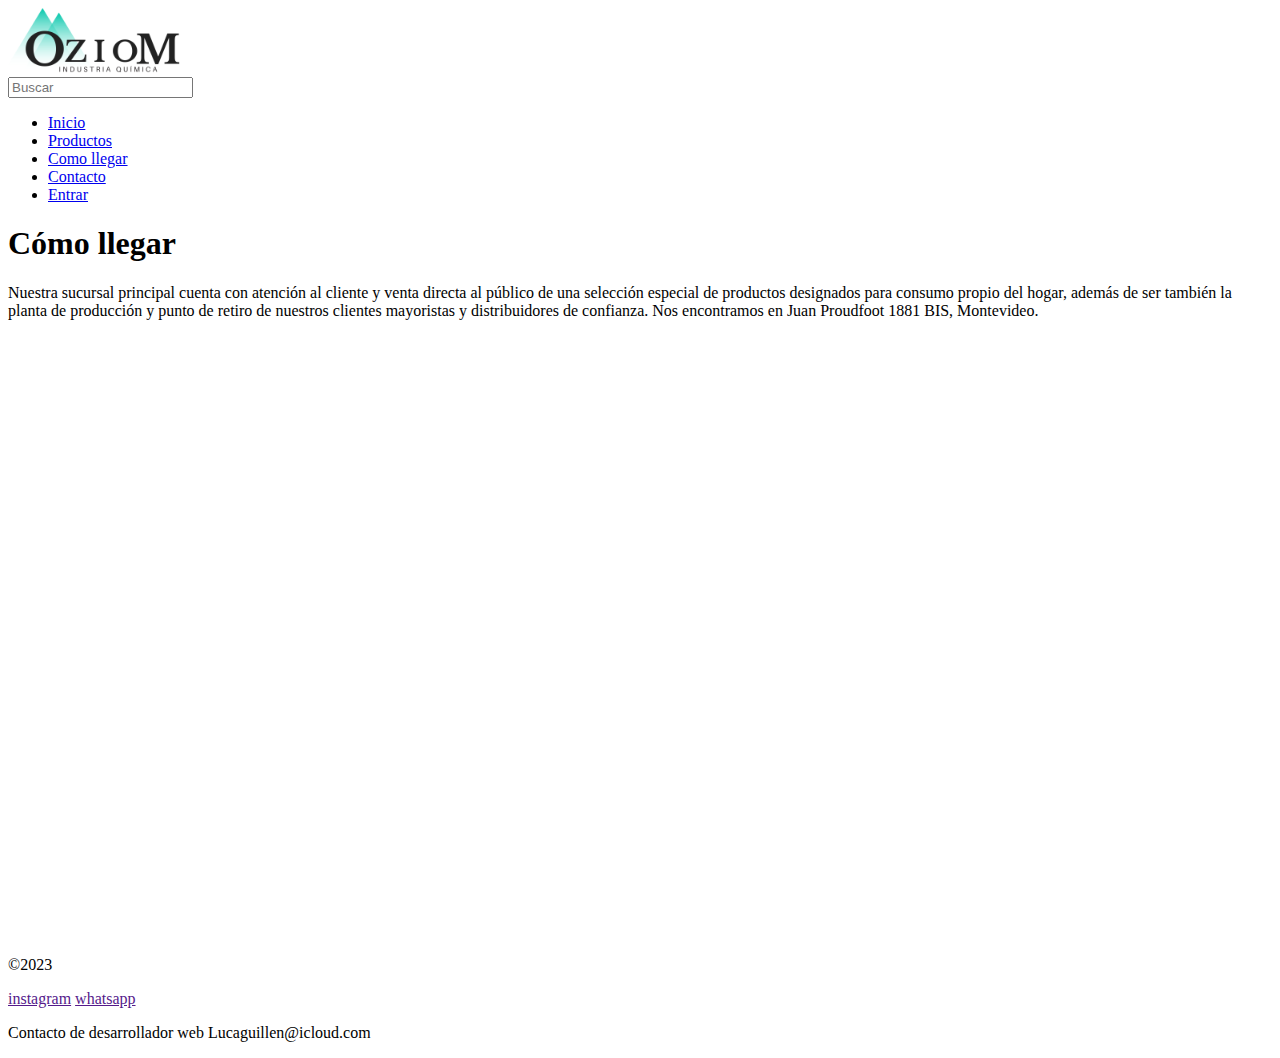
==== paginas/como_llegar.html @ 542edb9c "primer comit" ====
<!DOCTYPE html>
<html lang="en">
<head>
    <meta charset="UTF-8">
    <meta http-equiv="X-UA-Compatible" content="IE=edge">
    <meta name="viewport" content="width=device-width, initial-scale=1.0"> 
    <link rel="preconnect" href="https://fonts.googleapis.com">
    <link rel="preconnect" href="https://fonts.gstatic.com" crossorigin>
    <link href="https://fonts.googleapis.com/css2?family=Lato:wght@300;700&display=swap" rel="stylesheet">
    <link href="https://cdn.jsdelivr.net/npm/bootstrap@5.3.0-alpha1/dist/css/bootstrap.min.css" rel="stylesheet" integrity="sha384-GLhlTQ8iRABdZLl6O3oVMWSktQOp6b7In1Zl3/Jr59b6EGGoI1aFkw7cmDA6j6gD" crossorigin="anonymous">
    <link rel="shortcut icon" href="../img/favicon.ico" type="image/x-icon">
    <link rel="stylesheet" href="../css/Style.css">
    <title>Como llegar</title> 
</head>
<body>
    
    <header class="header">
        
        <div class="logo"> 
            <a href="../index.html">
                <img class="logo__img" src="../img/logo_oziom_grande.png" alt="Logo principal" width="200" height="auto">
            </a>
        </div>

        <div class="header__barra">
            <input type="text" placeholder="Buscar">
        </div>
        
        <nav class="header__menu">
            <ul class="menu">
                <li><a class="menu__item" href="../index.html">Inicio</a></li>
                <li><a class="menu__item" href="./productos.html">Productos</a></li>
                <li><a class="menu__item" href="./como_llegar.html">Como llegar</a></li>
                <li><a class="menu__item" href="./contacto.html">Contacto</a></li>
                <li><a class="menu__item" href="./entrar.html">Entrar</a></li>
            </ul>
        </nav>
        
    </header>

    <section class="sectionProductos">
        
        <div class="menu">
            <h1>Cómo llegar</h1>
        </div>
        
        <p class="menu">Nuestra sucursal principal cuenta con atención al cliente y venta directa al público de una selección especial de productos designados para consumo propio del hogar, además de ser también la planta de producción y punto de retiro de nuestros clientes mayoristas y distribuidores de confianza.
        Nos encontramos en Juan Proudfoot 1881 BIS, Montevideo.</p>

        
    </section>

    

    <div id="mapa" class="sectionProductos" >
        <iframe class="iframemapa" src="https://www.google.com/maps/embed?pb=!1m18!1m12!1m3!1d3275.9022349490483!2d-56.222128268620374!3d-34.80840141318508!2m3!1f0!2f0!3f0!3m2!1i1024!2i768!4f13.1!3m3!1m2!1s0x95a1d4bb025615b7%3A0xac932bcc52befa1b!2sJuan%20Proudfoot%201881%2C%2012400%20Montevideo%2C%20Departamento%20de%20Montevideo!5e0!3m2!1ses-419!2suy!4v1679272715109!5m2!1ses-419!2suy" width="800" height="600" style="border:0;" allowfullscreen="" loading="lazy" referrerpolicy="no-referrer-when-downgrade"></iframe>

    </div>

    <footer class="footer" >

        <P class="footer__copy">&COPY;2023</P>

        <div class="footer__iconos">
            <a class="footer__redes" href="">instagram</a>
            <a class="footer__redes" href="">whatsapp</a>
        </div>

        <div class="footer__creditos">
            <p class="footer__creditostexto">Contacto de desarrollador web Lucaguillen@icloud.com</p>
        </div>

    </footer>
    <script src="https://cdn.jsdelivr.net/npm/@popperjs/core@2.11.6/dist/umd/popper.min.js" integrity="sha384-oBqDVmMz9ATKxIep9tiCxS/Z9fNfEXiDAYTujMAeBAsjFuCZSmKbSSUnQlmh/jp3" crossorigin="anonymous"></script>
    <script src="https://cdn.jsdelivr.net/npm/bootstrap@5.3.0-alpha1/dist/js/bootstrap.min.js" integrity="sha384-mQ93GR66B00ZXjt0YO5KlohRA5SY2XofN4zfuZxLkoj1gXtW8ANNCe9d5Y3eG5eD" crossorigin="anonymous"></script>
</body>
</html>
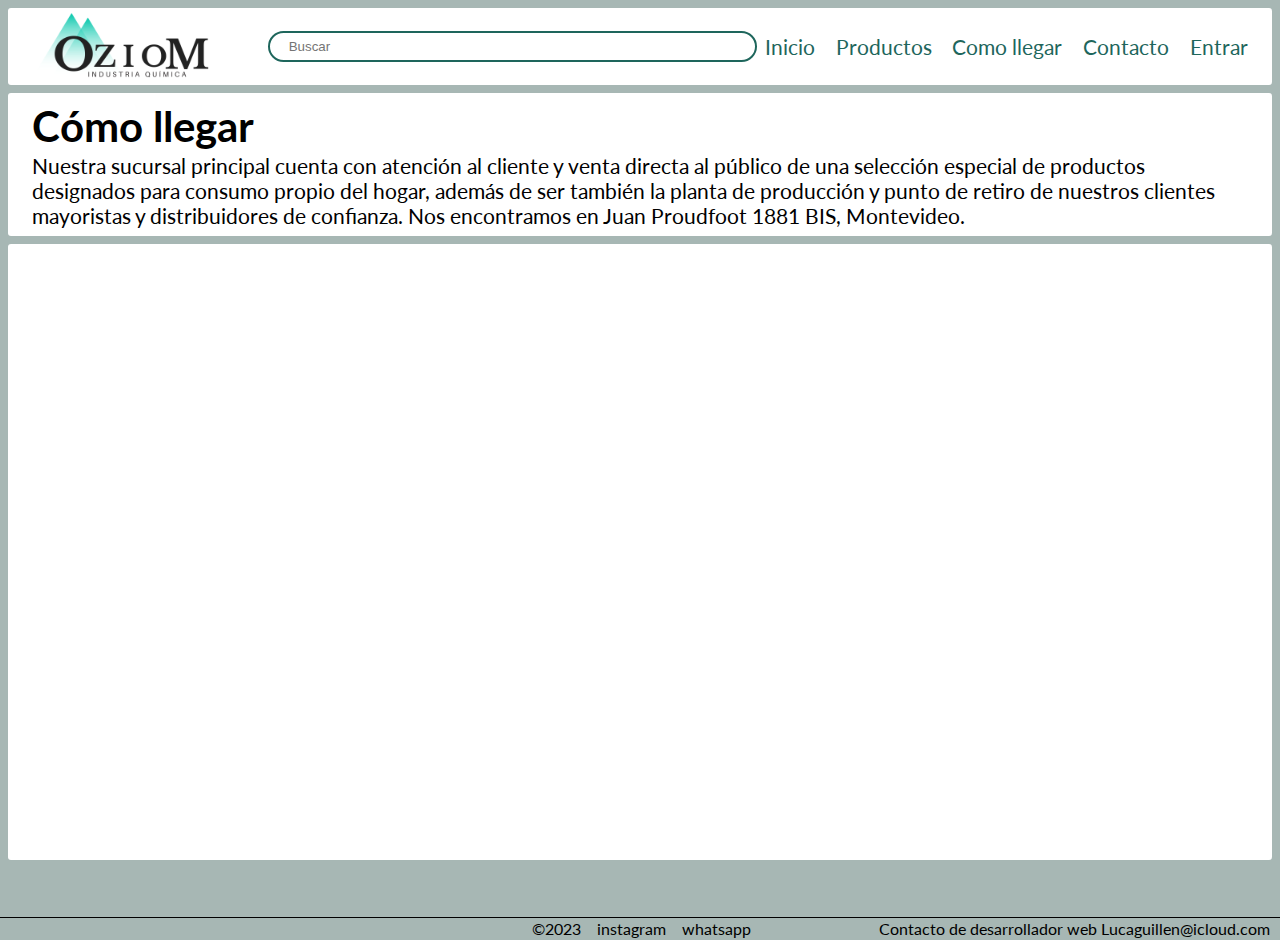
==== commit 15298cd4: "pase estilos a anidacion en scss" ====
--- a/paginas/como_llegar.html
+++ b/paginas/como_llegar.html
@@ -9,7 +9,7 @@
     <link href="https://fonts.googleapis.com/css2?family=Lato:wght@300;700&display=swap" rel="stylesheet">
     <link href="https://cdn.jsdelivr.net/npm/bootstrap@5.3.0-alpha1/dist/css/bootstrap.min.css" rel="stylesheet" integrity="sha384-GLhlTQ8iRABdZLl6O3oVMWSktQOp6b7In1Zl3/Jr59b6EGGoI1aFkw7cmDA6j6gD" crossorigin="anonymous">
     <link rel="shortcut icon" href="../img/favicon.ico" type="image/x-icon">
-    <link rel="stylesheet" href="../css/Style.css">
+    <link rel="stylesheet" href="../sass/main.css">
     <title>Como llegar</title> 
 </head>
 <body>
--- a/sass/main.css
+++ b/sass/main.css
@@ -0,0 +1,266 @@
+/* CENTRO DE PAGINA */
+.centro {
+  display: flex;
+  justify-content: center;
+  margin: 0em 0.5em 0.5em 0.5em;
+  padding: 1em;
+  background-color: white;
+  border-radius: 3px;
+}
+
+/* INDUSTRIA URUGUAYA */
+.industria {
+  display: flex;
+  justify-content: center;
+  align-items: center;
+  gap: 1em;
+  margin: 0em 0.5em 0.5em 0.5em;
+  border-radius: 3px;
+  background-color: white;
+}
+.industria .industria__img {
+  width: 100px;
+  height: auto;
+}
+.industria .industria__text {
+  font-size: 2em;
+  font-weight: bold;
+  color: #1e665c;
+  margin: 0;
+}
+
+/* QUIENES SOMOS */
+.quienes {
+  display: flex;
+  flex-direction: column;
+  align-items: center;
+  margin: 0.5em 0.5em 0 0.5em;
+  border-radius: 3px;
+  padding: 0.5em;
+  background-color: white;
+}
+.quienes .quienes__titulo {
+  color: #1e665c;
+  margin: 0;
+}
+.quienes .quienes__texto {
+  color: #1e665c;
+  font-size: 1.2em;
+  margin: 0;
+}
+
+.sectionContacto {
+  display: flex;
+  flex-direction: column;
+  gap: 0.1em;
+  margin: 0em 0.5em 0.5em 0.5em;
+  background-color: white;
+  border-radius: 3px;
+  padding: 0.5em 1.5em;
+  align-items: center;
+}
+.sectionContacto #botoncontacto {
+  margin-top: 0.5em;
+}
+.sectionContacto .placeholder__form input {
+  padding-left: 4%;
+  color: black;
+  width: 15em;
+  height: 2em;
+  border: 2px solid #1e665c;
+  border-radius: 3px;
+  outline: none;
+}
+
+#mapa {
+  align-items: center;
+}
+
+/* NAV PRODUCTOS */
+.sectionProductos {
+  display: flex;
+  flex-direction: column;
+  gap: 0.1em;
+  margin: 0em 0.5em 0.5em 0.5em;
+  background-color: white;
+  border-radius: 3px;
+  padding: 0.5em 1.5em;
+}
+.sectionProductos .menu #flechaAtras {
+  display: flex;
+  align-items: center;
+}
+.sectionProductos .menu #flechaAtras .bi-box-arrow-in-left {
+  color: black;
+}
+
+/* GALERIA */
+.galeriacontainer {
+  display: grid;
+  justify-items: center;
+  align-items: center;
+  grid-row-gap: 1.3em;
+  grid-template-columns: repeat(5, 1fr);
+  grid-template-rows: repeat(2, 1fr);
+}
+.galeriacontainer .card {
+  width: 18rem;
+}
+
+/* GENERALES */
+* {
+  padding: 0;
+  margin: 0;
+}
+
+body {
+  background-color: #a7b7b4;
+  font-family: "Lato", sans-serif;
+  position: relative;
+  padding-bottom: 2em;
+  min-height: 100vh;
+}
+
+/* HEADER */
+.header {
+  display: flex;
+  justify-content: space-between;
+  align-items: center;
+  padding: 0 1.5em;
+  border-radius: 3px;
+  margin: 0.5em;
+  background-color: white;
+}
+.header .logo__img {
+  padding: 0.3em 0.3em;
+}
+
+/* BARRA BUSCADORA */
+.header__barra input {
+  padding-left: 4%;
+  color: black;
+  width: 35em;
+  height: 2em;
+  border: 2px solid #1e665c;
+  border-radius: 50px;
+  outline: none;
+}
+
+/* MENU NAVEGACION */
+.menu {
+  display: flex;
+  list-style: none;
+  gap: 1em;
+  font-size: 1.3em;
+  margin: 0;
+  padding: 0;
+}
+.menu .menu__item {
+  text-decoration: none;
+  color: #1e665c;
+}
+
+.menu :hover {
+  color: black;
+}
+
+/* FOOTER */
+.footer {
+  display: flex;
+  color: black;
+  border-top: 1px solid black;
+  padding: 0.1em;
+  margin-top: 0.5em;
+  justify-content: center;
+  gap: 1em;
+  position: absolute;
+  bottom: 0;
+  width: 100%;
+  background-color: #a7b7b4;
+}
+.footer .footer__creditos {
+  position: absolute;
+  right: 1%;
+}
+.footer .footer__creditos .footer__creditostexto {
+  margin: 0;
+}
+.footer .footer__iconos {
+  display: flex;
+  gap: 1em;
+}
+.footer .footer__iconos .footer__redes {
+  text-decoration: none;
+  color: black;
+}
+.footer .footer__copy {
+  margin: 0;
+}
+
+/* BS */
+.btn-primary {
+  --bs-btn-color: #fff;
+  --bs-btn-bg: #a7b6b4;
+  --bs-btn-border-color: #a7b6b4;
+  --bs-btn-hover-color: #fff;
+  --bs-btn-hover-bg: #1e665c;
+  --bs-btn-hover-border-color: #1e665c;
+  --bs-btn-focus-shadow-rgb: 49,132,253;
+  --bs-btn-active-color: #fff;
+  --bs-btn-active-bg: #1e665c;
+  --bs-btn-active-border-color: #1e665c;
+  --bs-btn-active-shadow: inset 0 3px 5px rgba(0, 0, 0, 0.125);
+  --bs-btn-disabled-color: #fff;
+  --bs-btn-disabled-bg: #a7b6b4;
+  --bs-btn-disabled-border-color: #a7b6b4;
+}
+
+/* MEDIA QUERIES */
+/* MOBILE */
+@media only screen and (max-width: 576px) {
+  /* Estilos generales */
+  .header {
+    flex-direction: column;
+  }
+  .header__barra input {
+    width: 20em;
+  }
+  .footer__copy {
+    font-size: 8px;
+  }
+  .footer__creditostexto {
+    font-size: 8px;
+  }
+  .footer__redes {
+    font-size: 8px;
+  }
+  /* INDEX */
+  .centro__img {
+    width: 100%;
+  }
+  .industria__img {
+    width: 45px;
+  }
+  .industria__text {
+    font-size: 20px;
+  }
+  .quienes__texto {
+    font-size: 12px;
+  }
+  .quienes__titulo {
+    font-size: 30px;
+  }
+  /* PRODUCTOS */
+  .galeriacontainer {
+    grid-template-columns: repeat(2, 1fr);
+    grid-template-rows: repeat(5, 1fr);
+    grid-row-gap: 2px;
+  }
+  .galeriacontainer .card {
+    width: 16rem;
+  }
+  /* COMO LLEGAR */
+  .iframemapa {
+    width: 540px;
+  }
+}/*# sourceMappingURL=main.css.map */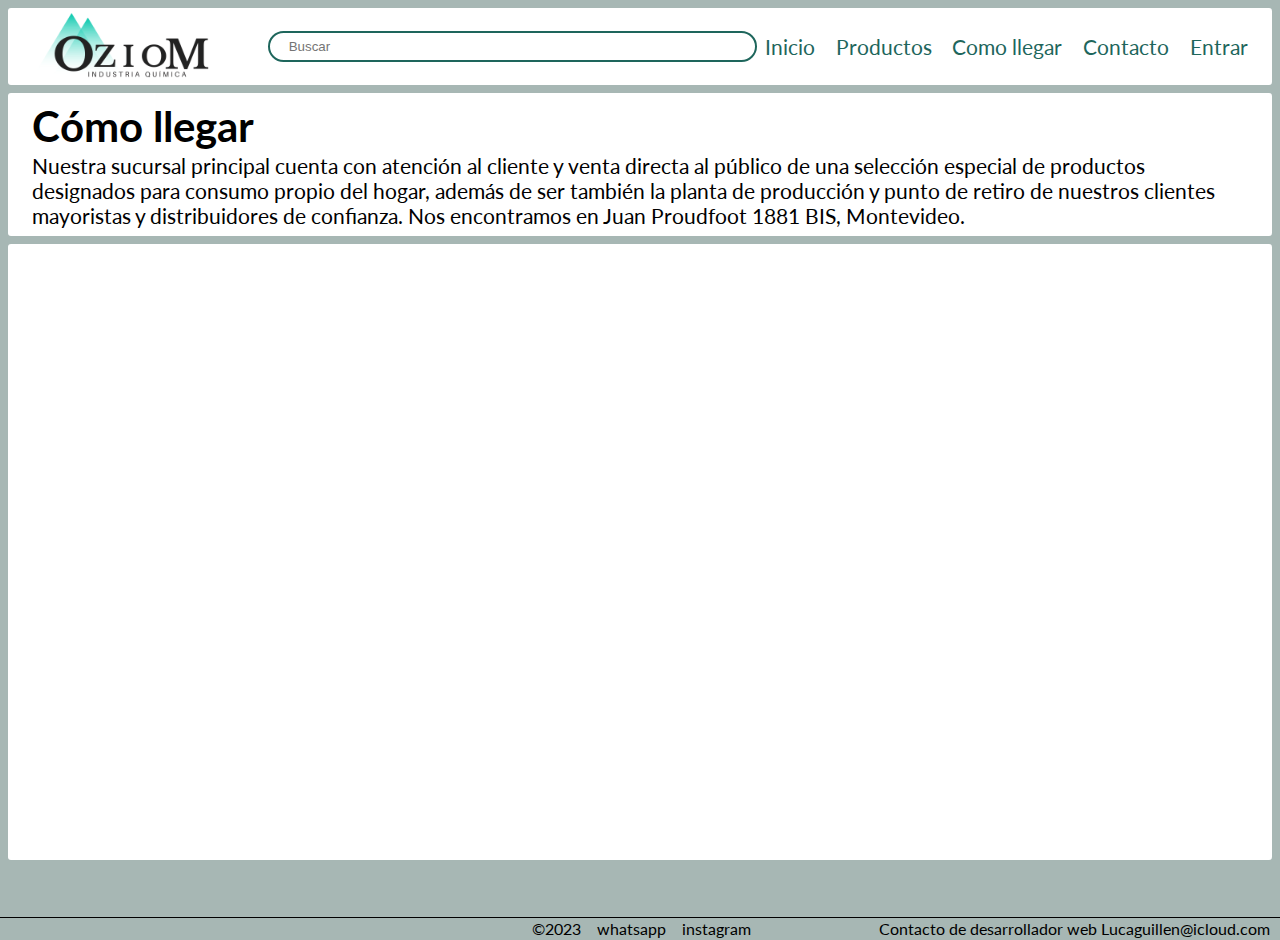
==== commit 7fd1662b: "sin lorem,keys,description,comprimir img" ====
--- a/paginas/como_llegar.html
+++ b/paginas/como_llegar.html
@@ -10,7 +10,9 @@
     <link href="https://cdn.jsdelivr.net/npm/bootstrap@5.3.0-alpha1/dist/css/bootstrap.min.css" rel="stylesheet" integrity="sha384-GLhlTQ8iRABdZLl6O3oVMWSktQOp6b7In1Zl3/Jr59b6EGGoI1aFkw7cmDA6j6gD" crossorigin="anonymous">
     <link rel="shortcut icon" href="../img/favicon.ico" type="image/x-icon">
     <link rel="stylesheet" href="../sass/main.css">
-    <title>Como llegar</title> 
+    <title>Como llegar</title>
+    <meta name="description" content="Descubrí donde se encuentra nuestra cede en Montevideo">
+    <meta name="keywords" content="limpieza, productos, online, uruguay, venta, reventa, precio, calidad"> 
 </head>
 <body>
     
@@ -58,18 +60,19 @@
     </div>
 
     <footer class="footer" >
+        
+        <P class="footer__copy">&COPY;2023</P>
+        
+        <div class="footer__iconos">
+            <a class="footer__redes" href="#">whatsapp</a>
 
-        <P class="footer__copy">&COPY;2023</P>
-
-        <div class="footer__iconos">
-            <a class="footer__redes" href="">instagram</a>
-            <a class="footer__redes" href="">whatsapp</a>
+            <a class="footer__redes" href="#">instagram</a>
         </div>
-
+        
         <div class="footer__creditos">
             <p class="footer__creditostexto">Contacto de desarrollador web Lucaguillen@icloud.com</p>
         </div>
-
+        
     </footer>
     <script src="https://cdn.jsdelivr.net/npm/@popperjs/core@2.11.6/dist/umd/popper.min.js" integrity="sha384-oBqDVmMz9ATKxIep9tiCxS/Z9fNfEXiDAYTujMAeBAsjFuCZSmKbSSUnQlmh/jp3" crossorigin="anonymous"></script>
     <script src="https://cdn.jsdelivr.net/npm/bootstrap@5.3.0-alpha1/dist/js/bootstrap.min.js" integrity="sha384-mQ93GR66B00ZXjt0YO5KlohRA5SY2XofN4zfuZxLkoj1gXtW8ANNCe9d5Y3eG5eD" crossorigin="anonymous"></script>
--- a/sass/main.css
+++ b/sass/main.css
@@ -226,13 +226,13 @@
     width: 20em;
   }
   .footer__copy {
-    font-size: 8px;
+    font-size: 10px;
   }
   .footer__creditostexto {
     font-size: 8px;
   }
-  .footer__redes {
-    font-size: 8px;
+  .footer__iconos .footer__redes {
+    font-size: 10px;
   }
   /* INDEX */
   .centro__img {
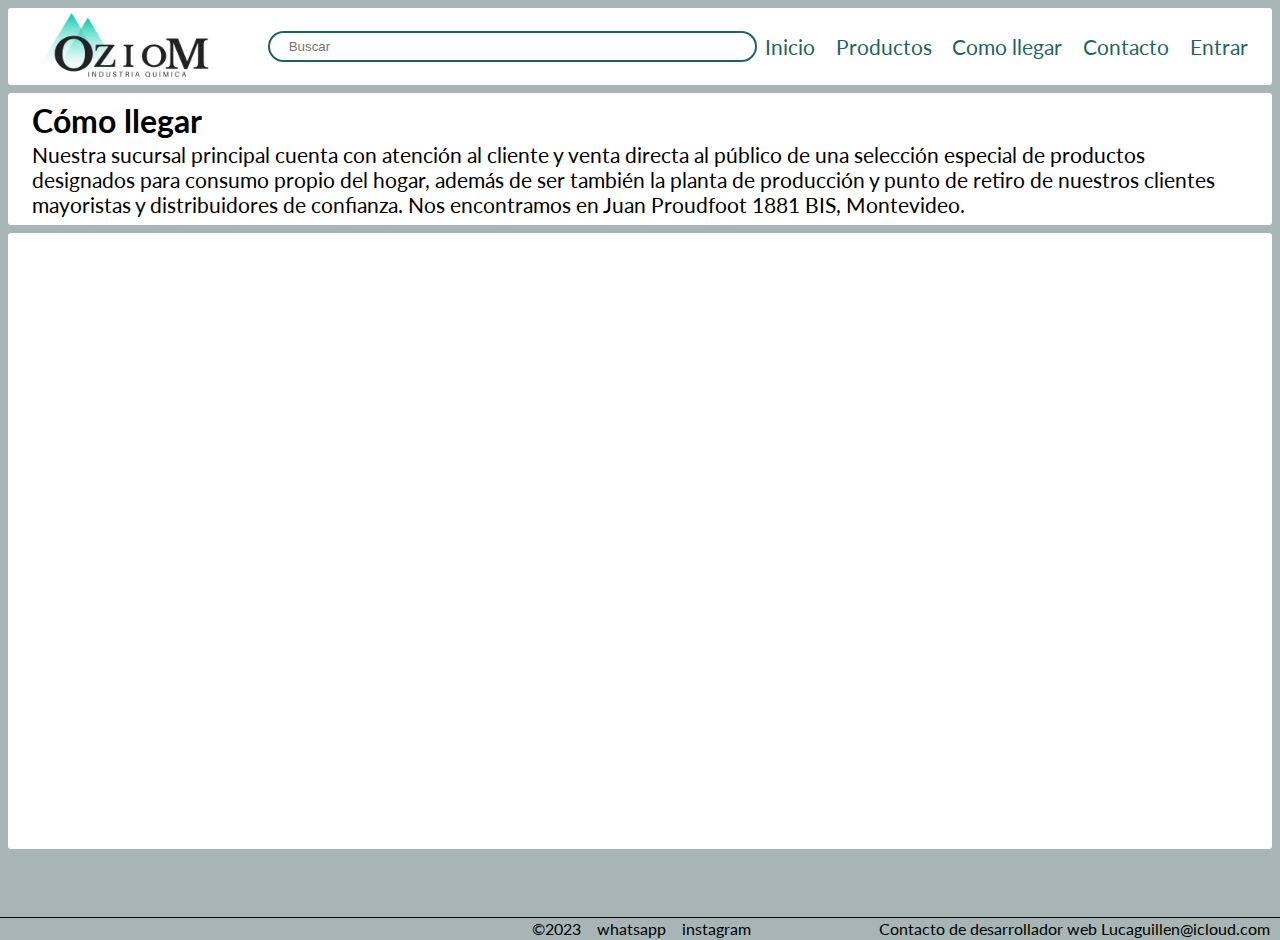
==== commit 98958701: "sitemap" ====
--- a/paginas/como_llegar.html
+++ b/paginas/como_llegar.html
@@ -42,7 +42,7 @@
 
     <section class="sectionProductos">
         
-        <div class="menu">
+        <div >
             <h1>Cómo llegar</h1>
         </div>
         
--- a/sass/main.css
+++ b/sass/main.css
@@ -1,10 +1,11 @@
+/* variables */
 /* CENTRO DE PAGINA */
 .centro {
   display: flex;
   justify-content: center;
   margin: 0em 0.5em 0.5em 0.5em;
   padding: 1em;
-  background-color: white;
+  background-color: #ffffff;
   border-radius: 3px;
 }
 
@@ -16,11 +17,11 @@
   gap: 1em;
   margin: 0em 0.5em 0.5em 0.5em;
   border-radius: 3px;
-  background-color: white;
+  background-color: #ffffff;
 }
 .industria .industria__img {
   width: 100px;
-  height: auto;
+  height: 66px;
 }
 .industria .industria__text {
   font-size: 2em;
@@ -34,10 +35,10 @@
   display: flex;
   flex-direction: column;
   align-items: center;
-  margin: 0.5em 0.5em 0 0.5em;
+  margin: 0em 0.5em 0.5em 0.5em;
   border-radius: 3px;
   padding: 0.5em;
-  background-color: white;
+  background-color: #ffffff;
 }
 .quienes .quienes__titulo {
   color: #1e665c;
@@ -49,12 +50,13 @@
   margin: 0;
 }
 
+/* variables */
 .sectionContacto {
   display: flex;
   flex-direction: column;
   gap: 0.1em;
   margin: 0em 0.5em 0.5em 0.5em;
-  background-color: white;
+  background-color: #ffffff;
   border-radius: 3px;
   padding: 0.5em 1.5em;
   align-items: center;
@@ -64,7 +66,7 @@
 }
 .sectionContacto .placeholder__form input {
   padding-left: 4%;
-  color: black;
+  color: #000000;
   width: 15em;
   height: 2em;
   border: 2px solid #1e665c;
@@ -72,17 +74,19 @@
   outline: none;
 }
 
+/* variables */
 #mapa {
   align-items: center;
 }
 
+/* variables */
 /* NAV PRODUCTOS */
 .sectionProductos {
   display: flex;
   flex-direction: column;
   gap: 0.1em;
   margin: 0em 0.5em 0.5em 0.5em;
-  background-color: white;
+  background-color: #ffffff;
   border-radius: 3px;
   padding: 0.5em 1.5em;
 }
@@ -91,7 +95,7 @@
   align-items: center;
 }
 .sectionProductos .menu #flechaAtras .bi-box-arrow-in-left {
-  color: black;
+  color: #000000;
 }
 
 /* GALERIA */
@@ -102,11 +106,17 @@
   grid-row-gap: 1.3em;
   grid-template-columns: repeat(5, 1fr);
   grid-template-rows: repeat(2, 1fr);
+  padding-top: 20px;
 }
 .galeriacontainer .card {
   width: 18rem;
-}
-
+  transition: 0.1s ease all;
+}
+.galeriacontainer .card:hover {
+  transform: scale(1.05);
+}
+
+/* variables */
 /* GENERALES */
 * {
   padding: 0;
@@ -114,7 +124,7 @@
 }
 
 body {
-  background-color: #a7b7b4;
+  background-color: #a7b6b4;
   font-family: "Lato", sans-serif;
   position: relative;
   padding-bottom: 2em;
@@ -129,7 +139,7 @@
   padding: 0 1.5em;
   border-radius: 3px;
   margin: 0.5em;
-  background-color: white;
+  background-color: #ffffff;
 }
 .header .logo__img {
   padding: 0.3em 0.3em;
@@ -138,7 +148,7 @@
 /* BARRA BUSCADORA */
 .header__barra input {
   padding-left: 4%;
-  color: black;
+  color: #000000;
   width: 35em;
   height: 2em;
   border: 2px solid #1e665c;
@@ -154,6 +164,7 @@
   font-size: 1.3em;
   margin: 0;
   padding: 0;
+  transition: 0.1s ease all;
 }
 .menu .menu__item {
   text-decoration: none;
@@ -161,14 +172,15 @@
 }
 
 .menu :hover {
-  color: black;
+  color: #000000;
+  transform: scale(1.03);
 }
 
 /* FOOTER */
 .footer {
   display: flex;
-  color: black;
-  border-top: 1px solid black;
+  color: #000000;
+  border-top: 1px solid #000000;
   padding: 0.1em;
   margin-top: 0.5em;
   justify-content: center;
@@ -176,7 +188,7 @@
   position: absolute;
   bottom: 0;
   width: 100%;
-  background-color: #a7b7b4;
+  background-color: #a7b6b4;
 }
 .footer .footer__creditos {
   position: absolute;
@@ -191,7 +203,7 @@
 }
 .footer .footer__iconos .footer__redes {
   text-decoration: none;
-  color: black;
+  color: #000000;
 }
 .footer .footer__copy {
   margin: 0;
@@ -199,18 +211,18 @@
 
 /* BS */
 .btn-primary {
-  --bs-btn-color: #fff;
+  --bs-btn-color: #ffffff;
   --bs-btn-bg: #a7b6b4;
   --bs-btn-border-color: #a7b6b4;
-  --bs-btn-hover-color: #fff;
+  --bs-btn-hover-color: #ffffff;
   --bs-btn-hover-bg: #1e665c;
   --bs-btn-hover-border-color: #1e665c;
   --bs-btn-focus-shadow-rgb: 49,132,253;
-  --bs-btn-active-color: #fff;
+  --bs-btn-active-color: #ffffff;
   --bs-btn-active-bg: #1e665c;
   --bs-btn-active-border-color: #1e665c;
   --bs-btn-active-shadow: inset 0 3px 5px rgba(0, 0, 0, 0.125);
-  --bs-btn-disabled-color: #fff;
+  --bs-btn-disabled-color: #ffffff;
   --bs-btn-disabled-bg: #a7b6b4;
   --bs-btn-disabled-border-color: #a7b6b4;
 }
@@ -238,10 +250,11 @@
   .centro__img {
     width: 100%;
   }
-  .industria__img {
+  .industria .industria__img {
     width: 45px;
-  }
-  .industria__text {
+    height: 30px;
+  }
+  .industria .industria__text {
     font-size: 20px;
   }
   .quienes__texto {
@@ -257,7 +270,7 @@
     grid-row-gap: 2px;
   }
   .galeriacontainer .card {
-    width: 16rem;
+    width: 15rem;
   }
   /* COMO LLEGAR */
   .iframemapa {
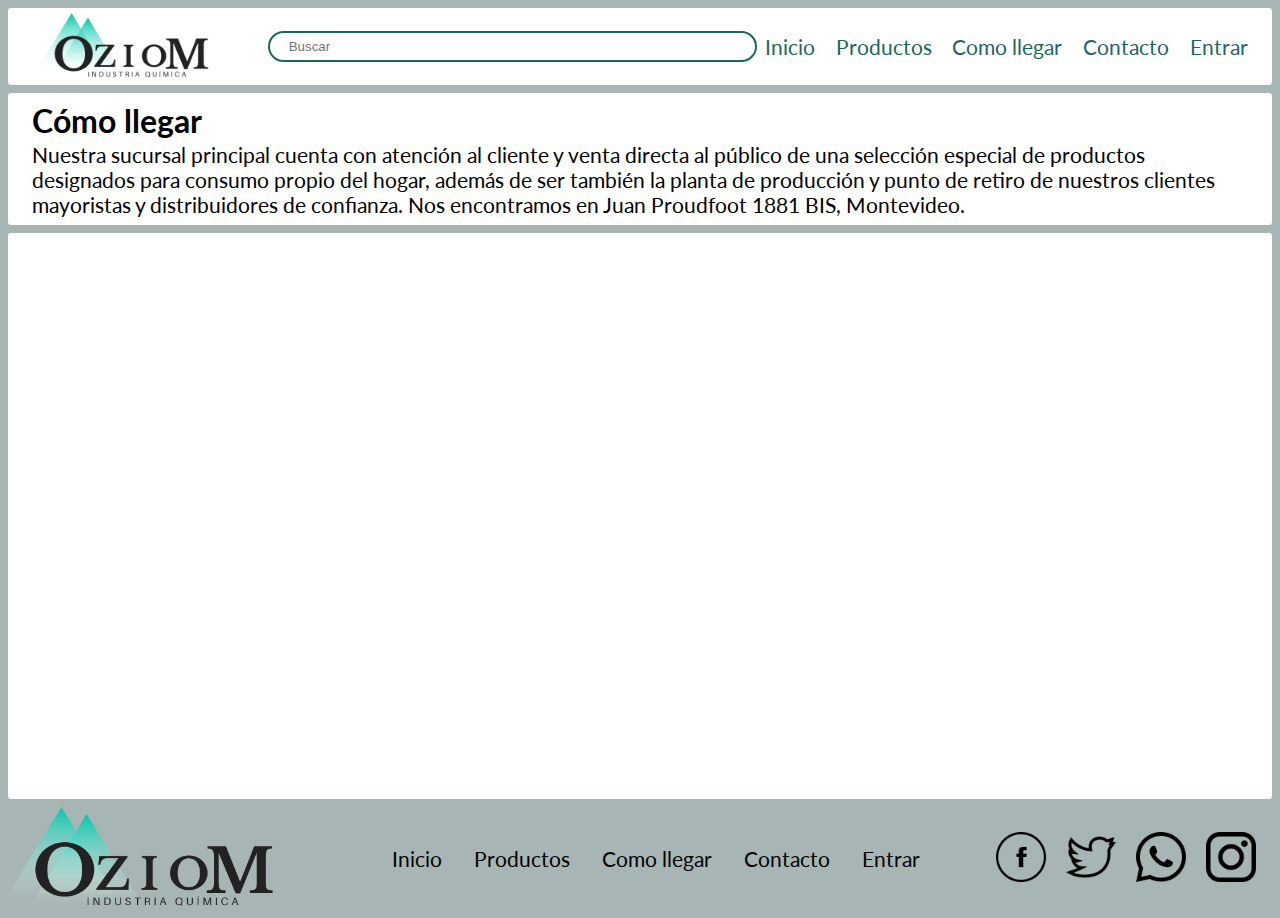
==== commit 2b0adc53: "nuevo footer,animaciones,modal,enters,responsive" ====
--- a/paginas/como_llegar.html
+++ b/paginas/como_llegar.html
@@ -14,20 +14,16 @@
     <meta name="description" content="Descubrí donde se encuentra nuestra cede en Montevideo">
     <meta name="keywords" content="limpieza, productos, online, uruguay, venta, reventa, precio, calidad"> 
 </head>
-<body>
-    
-    <header class="header">
-        
+<body>   
+    <header class="header">       
         <div class="logo"> 
             <a href="../index.html">
                 <img class="logo__img" src="../img/logo_oziom_grande.png" alt="Logo principal" width="200" height="auto">
             </a>
         </div>
-
         <div class="header__barra">
             <input type="text" placeholder="Buscar">
-        </div>
-        
+        </div>      
         <nav class="header__menu">
             <ul class="menu">
                 <li><a class="menu__item" href="../index.html">Inicio</a></li>
@@ -36,43 +32,48 @@
                 <li><a class="menu__item" href="./contacto.html">Contacto</a></li>
                 <li><a class="menu__item" href="./entrar.html">Entrar</a></li>
             </ul>
-        </nav>
-        
+        </nav>       
     </header>
-
-    <section class="sectionProductos">
-        
+    <section class="sectionProductos">       
         <div >
             <h1>Cómo llegar</h1>
+        </div>    
+        <p class="menu">Nuestra sucursal principal cuenta con atención al cliente y venta directa al público de una selección especial de productos designados para consumo propio del hogar, además de ser también la planta de producción y punto de retiro de nuestros clientes mayoristas y distribuidores de confianza.
+        Nos encontramos en Juan Proudfoot 1881 BIS, Montevideo.</p>      
+    </section>   
+    <div id="mapa" class="sectionProductos" >
+        <iframe class="iframemapa" src="https://www.google.com/maps/embed?pb=!1m18!1m12!1m3!1d3275.9022349490483!2d-56.222128268620374!3d-34.80840141318508!2m3!1f0!2f0!3f0!3m2!1i1024!2i768!4f13.1!3m3!1m2!1s0x95a1d4bb025615b7%3A0xac932bcc52befa1b!2sJuan%20Proudfoot%201881%2C%2012400%20Montevideo%2C%20Departamento%20de%20Montevideo!5e0!3m2!1ses-419!2suy!4v1679272715109!5m2!1ses-419!2suy" style="border:0;" allowfullscreen="" loading="lazy" referrerpolicy="no-referrer-when-downgrade"></iframe>
+    </div>
+    <!-- FOOTER -->
+    <footer class="footer">
+        <div class="logo__footer">
+            <a href="../index.html">
+                <img src="../img/logo_oziom_grande.png" alt="Logo en">
+            </a>
         </div>
-        
-        <p class="menu">Nuestra sucursal principal cuenta con atención al cliente y venta directa al público de una selección especial de productos designados para consumo propio del hogar, además de ser también la planta de producción y punto de retiro de nuestros clientes mayoristas y distribuidores de confianza.
-        Nos encontramos en Juan Proudfoot 1881 BIS, Montevideo.</p>
-
-        
-    </section>
-
-    
-
-    <div id="mapa" class="sectionProductos" >
-        <iframe class="iframemapa" src="https://www.google.com/maps/embed?pb=!1m18!1m12!1m3!1d3275.9022349490483!2d-56.222128268620374!3d-34.80840141318508!2m3!1f0!2f0!3f0!3m2!1i1024!2i768!4f13.1!3m3!1m2!1s0x95a1d4bb025615b7%3A0xac932bcc52befa1b!2sJuan%20Proudfoot%201881%2C%2012400%20Montevideo%2C%20Departamento%20de%20Montevideo!5e0!3m2!1ses-419!2suy!4v1679272715109!5m2!1ses-419!2suy" width="800" height="600" style="border:0;" allowfullscreen="" loading="lazy" referrerpolicy="no-referrer-when-downgrade"></iframe>
-
-    </div>
-
-    <footer class="footer" >
-        
-        <P class="footer__copy">&COPY;2023</P>
-        
-        <div class="footer__iconos">
-            <a class="footer__redes" href="#">whatsapp</a>
-
-            <a class="footer__redes" href="#">instagram</a>
+        <nav>
+            <ul class="footer__menu">
+                <li><a class="menu__item" href="../index.html">Inicio</a></li>
+                <li><a class="menu__item" href="./productos.html">Productos</a></li>
+                <li><a class="menu__item" href="./como_llegar.html">Como llegar</a></li>
+                <li><a class="menu__item" href="./contacto.html">Contacto</a></li>
+                <li><a class="menu__item" href="./entrar.html">Entrar</a></li>
+            </ul>
+        </nav>
+        <div class="footer__redes">
+            <a href="#">
+                <img src="../img/logo__facebook.png" alt="ir a facebook">
+            </a>
+            <a href="#">
+                <img src="../img/logo__twitter.png" alt="ir a twitter">
+            </a>
+            <a href="#">
+                <img src="../img/logo__whatsapp.png" alt="ir a whatsapp">
+            </a>
+            <a href="#">
+                <img src="../img/logo__instagram.png" alt="ir a instagram">
+            </a>
         </div>
-        
-        <div class="footer__creditos">
-            <p class="footer__creditostexto">Contacto de desarrollador web Lucaguillen@icloud.com</p>
-        </div>
-        
     </footer>
     <script src="https://cdn.jsdelivr.net/npm/@popperjs/core@2.11.6/dist/umd/popper.min.js" integrity="sha384-oBqDVmMz9ATKxIep9tiCxS/Z9fNfEXiDAYTujMAeBAsjFuCZSmKbSSUnQlmh/jp3" crossorigin="anonymous"></script>
     <script src="https://cdn.jsdelivr.net/npm/bootstrap@5.3.0-alpha1/dist/js/bootstrap.min.js" integrity="sha384-mQ93GR66B00ZXjt0YO5KlohRA5SY2XofN4zfuZxLkoj1gXtW8ANNCe9d5Y3eG5eD" crossorigin="anonymous"></script>
--- a/sass/main.css
+++ b/sass/main.css
@@ -78,6 +78,10 @@
 #mapa {
   align-items: center;
 }
+#mapa .iframemapa {
+  width: 100%;
+  height: 550px;
+}
 
 /* variables */
 /* NAV PRODUCTOS */
@@ -89,6 +93,25 @@
   background-color: #ffffff;
   border-radius: 3px;
   padding: 0.5em 1.5em;
+}
+.sectionProductos .divh1modal {
+  display: flex;
+  flex-direction: row;
+  justify-content: space-between;
+}
+.sectionProductos .divh1modal .btn {
+  --bs-btn-font-size: 1.5rem;
+  --bs-btn-bg: #1e665c;
+  --bs-btn-hover-bg:#1accb3;
+}
+.sectionProductos .divh1modal div div .modal-body img {
+  width: 100%;
+  height: auto;
+}
+.sectionProductos .divh1modal div div .modal-footer .btn {
+  --bs-btn-font-size: 1rem;
+  --bs-btn-bg: #a7b6b4;
+  --bs-btn-hover-bg:#1e665c;
 }
 .sectionProductos .menu #flechaAtras {
   display: flex;
@@ -105,8 +128,9 @@
   align-items: center;
   grid-row-gap: 1.3em;
   grid-template-columns: repeat(5, 1fr);
-  grid-template-rows: repeat(2, 1fr);
+  grid-template-rows: 1fr;
   padding-top: 20px;
+  justify-content: center;
 }
 .galeriacontainer .card {
   width: 18rem;
@@ -116,6 +140,7 @@
   transform: scale(1.05);
 }
 
+/* MODAL OFERTA BS */
 /* variables */
 /* GENERALES */
 * {
@@ -126,8 +151,8 @@
 body {
   background-color: #a7b6b4;
   font-family: "Lato", sans-serif;
-  position: relative;
-  padding-bottom: 2em;
+  display: flex;
+  flex-direction: column;
   min-height: 100vh;
 }
 
@@ -179,34 +204,37 @@
 /* FOOTER */
 .footer {
   display: flex;
-  color: #000000;
-  border-top: 1px solid #000000;
-  padding: 0.1em;
-  margin-top: 0.5em;
-  justify-content: center;
-  gap: 1em;
-  position: absolute;
-  bottom: 0;
-  width: 100%;
-  background-color: #a7b6b4;
-}
-.footer .footer__creditos {
-  position: absolute;
-  right: 1%;
-}
-.footer .footer__creditos .footer__creditostexto {
-  margin: 0;
-}
-.footer .footer__iconos {
-  display: flex;
-  gap: 1em;
-}
-.footer .footer__iconos .footer__redes {
+  justify-content: space-between;
+  margin: 0em 0.5em 0.5em 0.5em;
+  align-items: center;
+  margin-top: auto;
+}
+.footer .logo__footer a img {
+  width: auto;
+  height: 100px;
+}
+.footer .footer__menu {
+  padding: 0;
+  margin: 0;
+  display: flex;
+  list-style: none;
+  gap: 2em;
+}
+.footer .footer__menu .menu__item {
+  font-size: 1.3em;
   text-decoration: none;
   color: #000000;
 }
-.footer .footer__copy {
-  margin: 0;
+.footer .footer__menu .menu__item:hover {
+  color: #1e665c;
+}
+.footer .footer__redes a {
+  text-decoration: none;
+  margin-right: 1em;
+}
+.footer .footer__redes a img {
+  width: auto;
+  height: 50px;
 }
 
 /* BS */
@@ -227,53 +255,106 @@
   --bs-btn-disabled-border-color: #a7b6b4;
 }
 
-/* MEDIA QUERIES */
-/* MOBILE */
-@media only screen and (max-width: 576px) {
-  /* Estilos generales */
-  .header {
-    flex-direction: column;
-  }
-  .header__barra input {
-    width: 20em;
-  }
-  .footer__copy {
+/* media queries */
+/* MD 768px BS */
+@media (max-width: 768px) {
+  /* GENERALES */
+  .header .logo a img {
+    width: auto;
+    height: 60px;
+  }
+  .header .header__barra input {
+    width: 15em;
+    font-size: 13px;
+  }
+  .header .menu {
+    font-size: 13px;
+    padding: 0px;
+  }
+  .footer .logo__footer a img {
+    width: 170px;
+    height: auto;
+  }
+  .footer .footer__menu {
+    gap: 1em;
+  }
+  .footer .footer__menu .menu__item {
+    font-size: 17px;
+  }
+  .footer .footer__redes a img {
+    width: auto;
+    height: 23px;
+  }
+  /* INDEX */
+  .centro .centro__contenedor .centro__img {
+    width: auto;
+    height: 200px;
+  }
+  .sectionIndex .industria .industria__img {
+    width: 75px;
+    height: auto;
+  }
+  .sectionIndex .industria .industria__text {
+    font-size: 1.5em;
+  }
+  /* PRODUCTOS */
+  .galeriacontainer {
+    grid-template-columns: repeat(3, 1fr);
+    grid-row-gap: 2px;
+  }
+  .galeriacontainer .card {
+    width: 15rem;
+  }
+  .sectionProductos .divh1modal .btn {
+    --bs-btn-font-size: 1rem;
+  }
+  /* COMO LLEGAR */
+  #mapa {
+    width: auto;
+    height: 540px;
+  }
+}
+@media (max-width: 576px) {
+  /* SM 576px BS */
+  /* GENERALES */
+  .header .logo a img {
+    width: auto;
+    height: 45px;
+  }
+  .header .header__barra input {
     font-size: 10px;
   }
-  .footer__creditostexto {
-    font-size: 8px;
-  }
-  .footer__iconos .footer__redes {
+  .header .menu {
     font-size: 10px;
   }
+  .footer .logo__footer a img {
+    width: 130px;
+    height: auto;
+  }
+  .footer .footer__menu .menu__item {
+    font-size: 11px;
+  }
+  .footer .footer__redes a img {
+    width: auto;
+    height: 18px;
+  }
   /* INDEX */
-  .centro__img {
-    width: 100%;
-  }
-  .industria .industria__img {
-    width: 45px;
-    height: 30px;
-  }
-  .industria .industria__text {
-    font-size: 20px;
-  }
-  .quienes__texto {
-    font-size: 12px;
-  }
-  .quienes__titulo {
-    font-size: 30px;
+  .centro .centro__contenedor .centro__img {
+    width: auto;
+    height: 160px;
+  }
+  .sectionIndex .industria .industria__img {
+    width: 50px;
+    height: auto;
+  }
+  .sectionIndex .industria .industria__text {
+    font-size: 1.5em;
   }
   /* PRODUCTOS */
   .galeriacontainer {
     grid-template-columns: repeat(2, 1fr);
-    grid-template-rows: repeat(5, 1fr);
-    grid-row-gap: 2px;
   }
   .galeriacontainer .card {
-    width: 15rem;
-  }
-  /* COMO LLEGAR */
-  .iframemapa {
-    width: 540px;
+    width: 14rem;
   }
 }/*# sourceMappingURL=main.css.map */